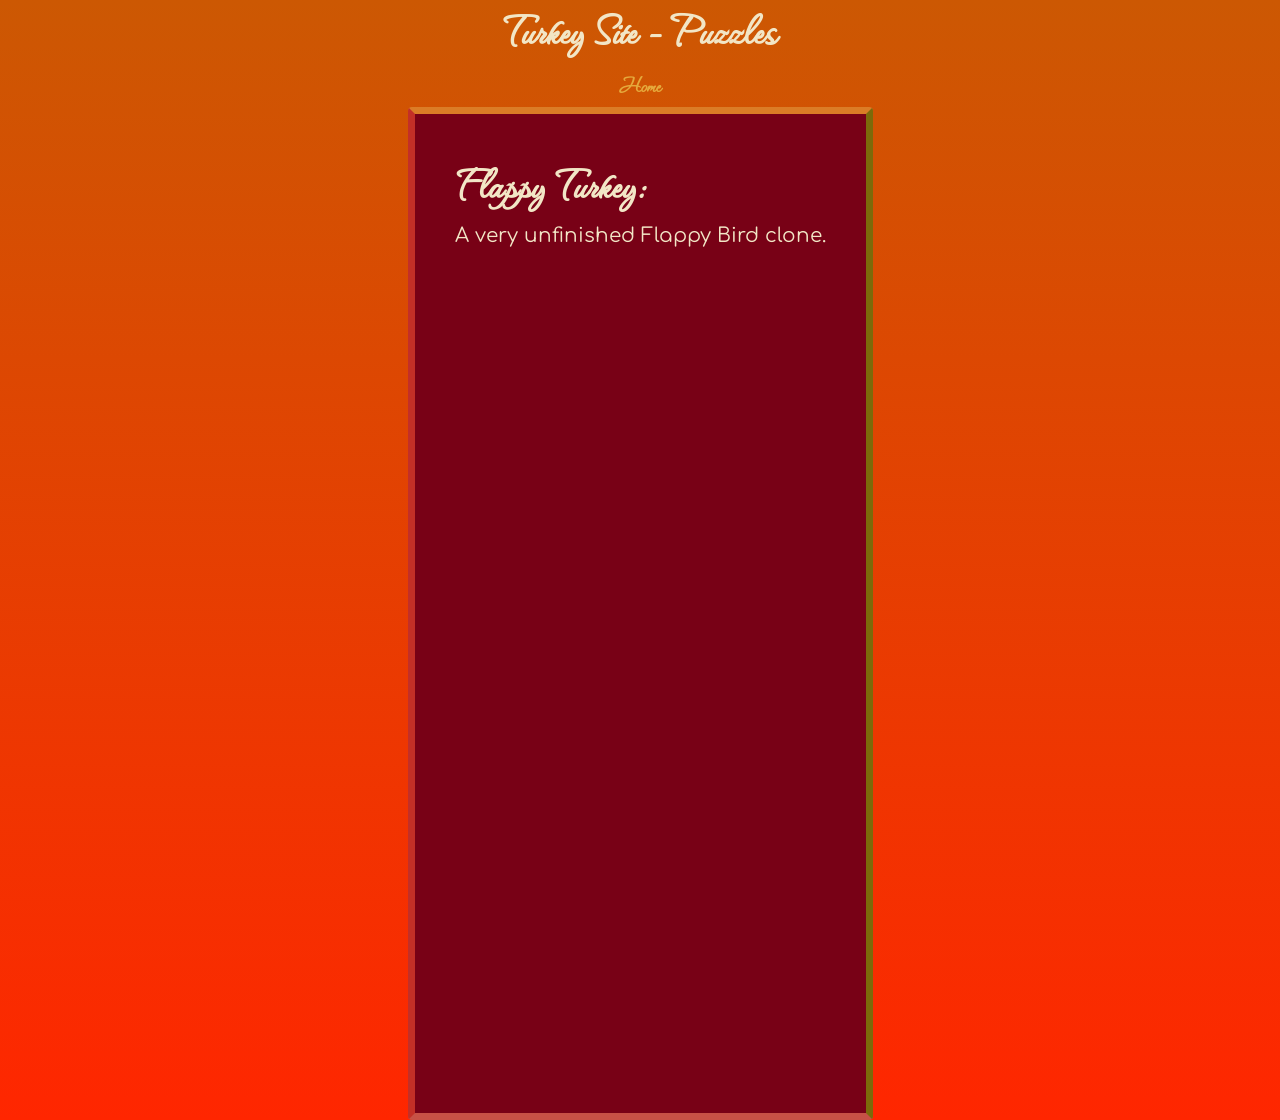
==== games.html @ d11da13b "Finish Uploading Files" ====
<!DOCTYPE html>
<html lang="en">
<head>
    <meta charset="UTF-8">
    <meta name="viewport" content="width=device-width, initial-scale=1.0">
    <title>Turkey Site: Puzzles</title>
    <link rel="stylesheet" href="style.css">
    <link rel="preconnect" href="https://fonts.googleapis.com">
    <link rel="preconnect" href="https://fonts.gstatic.com" crossorigin>
    <link href="https://fonts.googleapis.com/css2?family=Comfortaa:wght@300..700&family=Playfair+Display:ital,wght@0,400..900;1,400..900&family=Waterfall&display=swap" rel="stylesheet">
</head>

<body>
    <header>
        <h1>Turkey Site - Puzzles</h1>
    </header>

    <nav>
        <a href="index.html">Home</a>
    </nav>

    <main>
        <div class="leaves">
            <span></span>
            <span></span>
            <span></span>
            <span></span>
            <span></span>
            <span></span>
            <span></span>
        </div>
        <div class="message">
            <h1>Flappy Turkey:</h1>
            <p>A very unfinished Flappy Bird clone.</p>
            <iframe style="height: 90vh; width: 100%;" src="https://crosshare.org/embed/Yi7WMd9FRCOSp1rxeTkH/BBWcwn0PFgRyxacpee6ldgTNUAV2" frameborder="0" allowfullscreen="true" allowtransparency="true" allow="clipboard-write *"></iframe>
        </div>
    </main>
</body>
</html>
---- style.css ----
/* https://css-tricks.com/books/greatest-css-tricks/full/ */

body {
    margin: 0;
    min-height: 100vh;
    display: grid;
    place-items: center;
    font-family: "Waterfall", cursive;
    font-weight: 400;
    font-style: normal;
    /* background: #141312; */
    background-image: linear-gradient(to bottom, #cc5803, #ff2600);
    /* #e2711d */
    color: #f2e6c6;
}

/* header {
  margin: 3px;
} */

nav {
  margin-bottom: 7.5px;
  font-size:25px;
}
h1 {
    font-size: 50px;
    margin: 0 0 0.75rem;
}

p {
    font-family: "Comfortaa", sans-serif;
    font-optical-sizing: auto;
    font-weight: 400;
    font-style: normal;
    font-size: 20px;
    margin: 0 0 0.75rem;
}

a {
    color: #e5a93c;
    text-decoration: none;
    font-weight: 600;
}

a:hover {
    text-decoration: underline;
}

ul {
    list-style: none;
    padding: 0;
    display: flex;
    gap: 1.25rem;
    margin-top: 1.5rem;
}

.message {
    max-width: 32rem;
    padding: 2.5rem;
    background: #780116;
    border: 7.5px solid #000000;
    border-left-color:    #c32f27;
    border-right-color:   #7c6a0a;
    border-top-color:     #db7c26;
    border-bottom-color:  #c75146;
    border-radius: 4px;
}



/* leaves */

.leaves {
  position: fixed;
  top: 0;
  left: 0;
  width: 100%;
  height: 100%;
  z-index: 1;
  overflow: hidden;
  pointer-events: none;
}

.leaves span {
  position: absolute;
  top: -10%;
  display: block;
  width: 30px;
  height: 20px;
  background: linear-gradient(to bottom right, #e67e22, #d35400);
  border-radius: 0 100% 0 100%;
  box-shadow: inset -2px -2px 5px rgba(0, 0, 0, 0.2);
  animation: fall 15s infinite linear;
}

@keyframes fall {
  0% {
    top: -10%;
    transform: translateX(0) rotate(0deg) rotateY(0deg);
    opacity: 0;
  }
  10% {
    opacity: 1;
  }
  25% {
    transform: translateX(60px) rotate(45deg) rotateY(90deg);
  }
  50% {
    transform: translateX(-40px) rotate(90deg) rotateY(180deg);
  }
  75% {
    transform: translateX(50px) rotate(135deg) rotateY(270deg);
  }
  100% {
    top: 110%;
    transform: translateX(-30px) rotate(180deg) rotateY(360deg);
  }
}

.leaves span:nth-child(1) { left: 5%; animation-delay: 0s; animation-duration: 14s; }
.leaves span:nth-child(2) { left: 18%; animation-delay: 2s; animation-duration: 10s; transform: scale(0.7); background: #f39c12; }
.leaves span:nth-child(3) { left: 32%; animation-delay: 4s; animation-duration: 16s; }
.leaves span:nth-child(4) { left: 45%; animation-delay: 1.5s; animation-duration: 11s; transform: scale(1.3); background: #962d22; }
.leaves span:nth-child(5) { left: 58%; animation-delay: 6s; animation-duration: 18s; }
.leaves span:nth-child(6) { left: 72%; animation-delay: 3s; animation-duration: 12s; transform: scale(0.8); background: #c0392b; }
.leaves span:nth-child(7) { left: 85%; animation-delay: 8.5s; animation-duration: 15s; }
.leaves span:nth-child(8) { left: 22%; animation-delay: 5s; animation-duration: 13s; transform: scale(1.1); background: #d35400; }
.leaves span:nth-child(9) { left: 93%; animation-delay: 1s; animation-duration: 12s; transform: scale(0.9); background: #778942; }
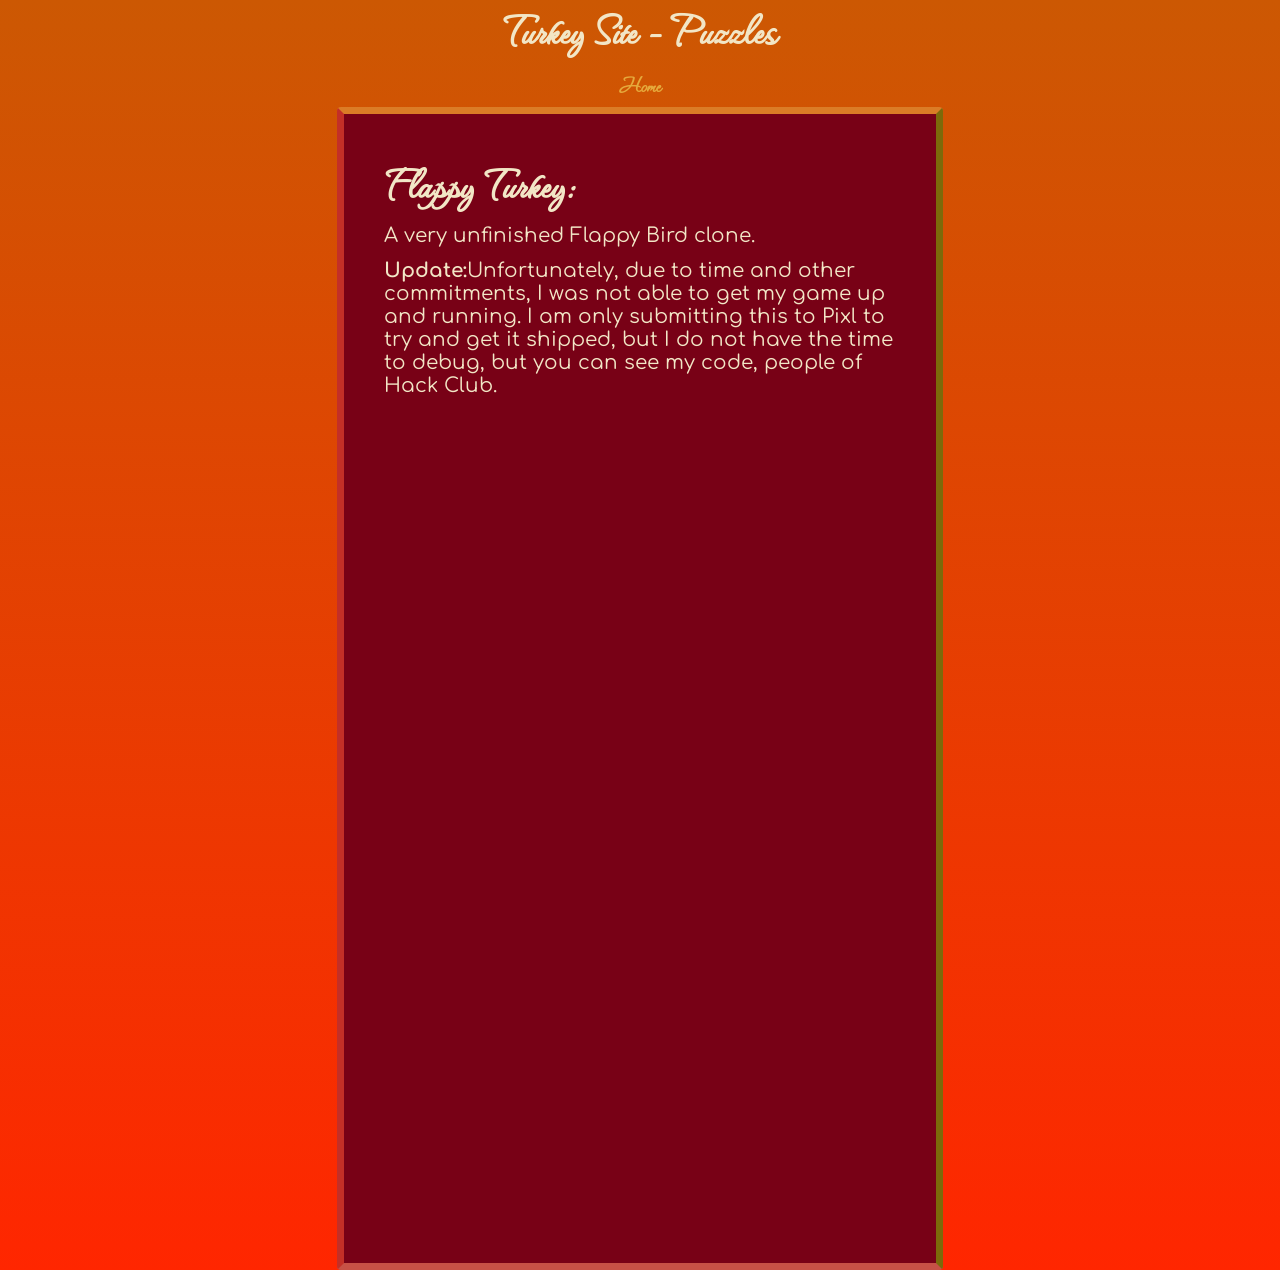
==== commit bd59c38a: "Update README.md" ====
--- a/games.html
+++ b/games.html
@@ -32,6 +32,8 @@
         <div class="message">
             <h1>Flappy Turkey:</h1>
             <p>A very unfinished Flappy Bird clone.</p>
+            <p><b>Update:</b>Unfortunately, due to time and other commitments, I was not able to get my game up and running. I am only submitting this
+            to Pixl to try and get it shipped, but I do not have the time to debug, but you can see my code, people of Hack Club.</p>
             <iframe style="height: 90vh; width: 100%;" src="https://crosshare.org/embed/Yi7WMd9FRCOSp1rxeTkH/BBWcwn0PFgRyxacpee6ldgTNUAV2" frameborder="0" allowfullscreen="true" allowtransparency="true" allow="clipboard-write *"></iframe>
         </div>
     </main>
